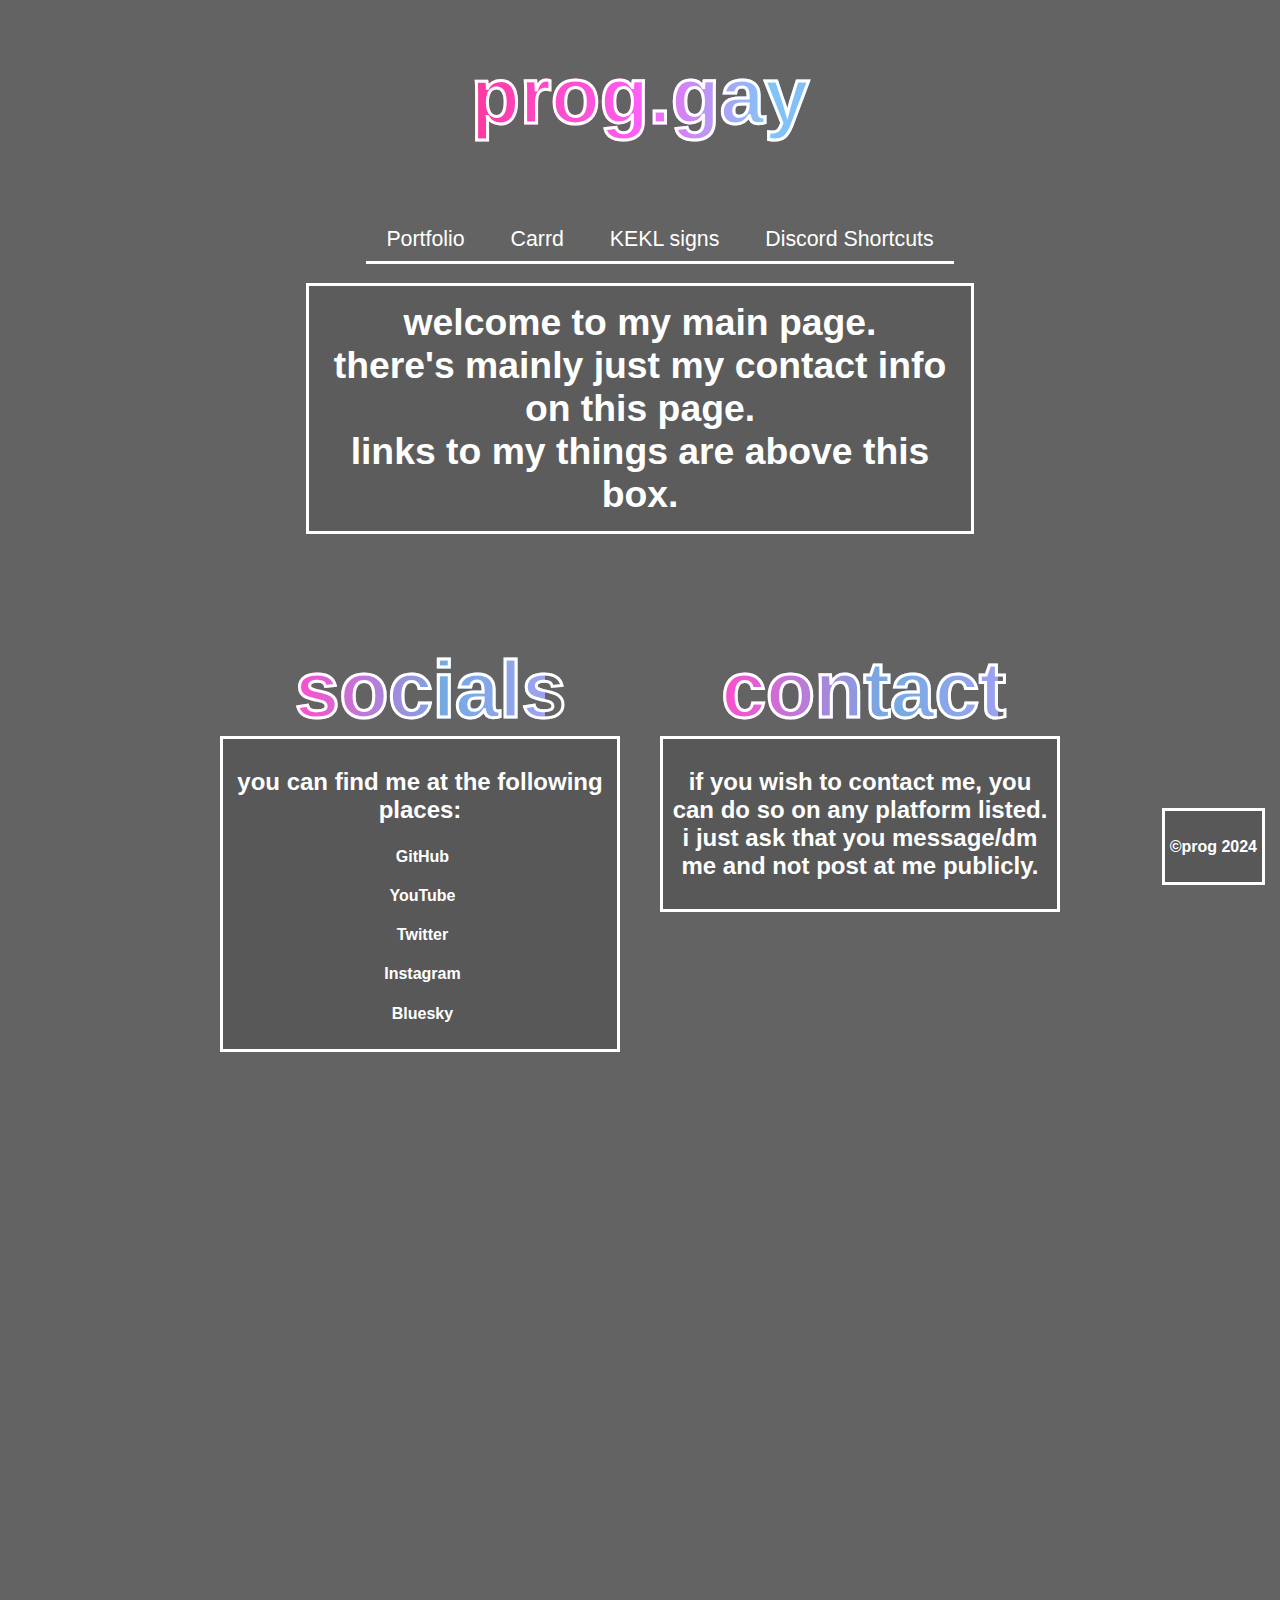
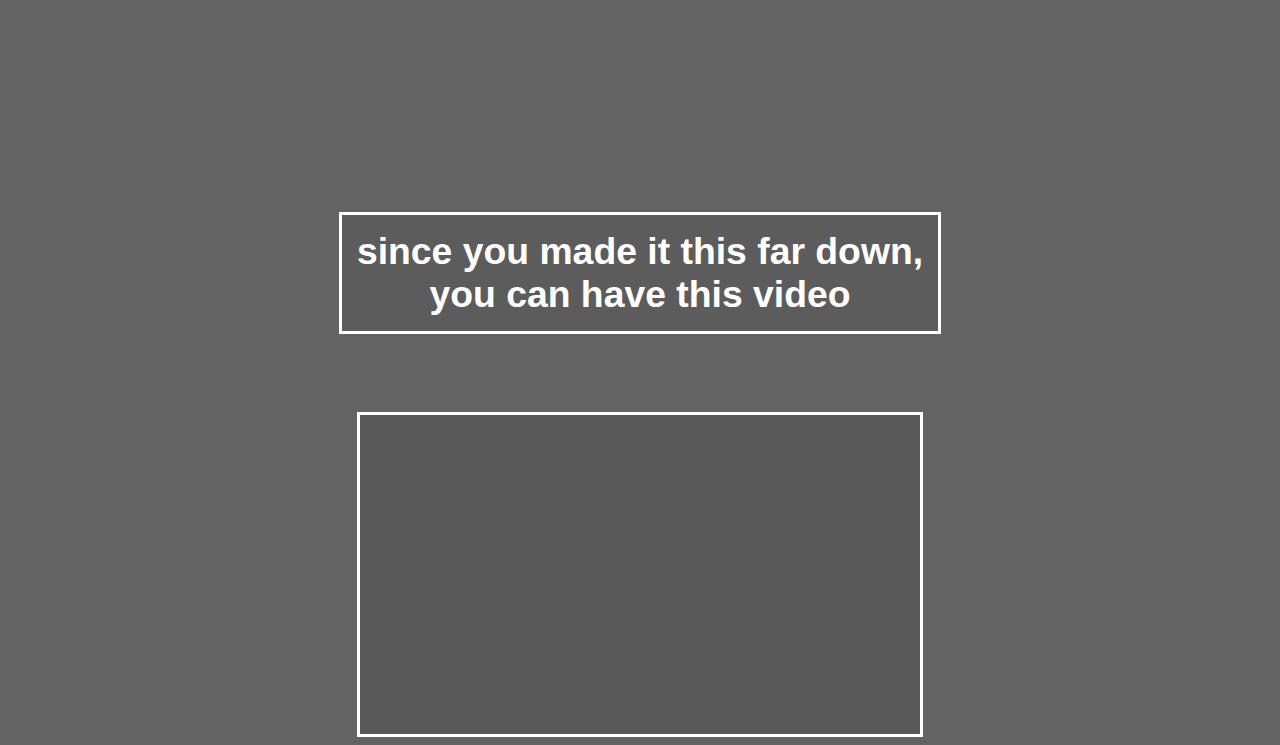
==== index.html @ 4d346a8a "add a bad card page" ====
<!DOCTYPE html>
<html>
<head>
    <title>prog.gay</title>
    <link rel="stylesheet" href="main.css" type="text/css">
    <meta property="og:title" content="prog">
    <meta property="og:description" content="me">
    <meta property="og:image" content="https://prog.gay/files/misc/pfp.png">
    <meta name="theme-color" content="#ffb3b4" data-react-helmet="true">
    <style>
        html {
            overflow-y: scroll;
            scrollbar-width: none; /* Firefox */
            -ms-overflow-style: none;  /* Internet Explorer 10+ */
        }
        html::-webkit-scrollbar { /* WebKit */
            width: 0;
            height: 0;
        }
    </style>
</head>
<body>
<div id="title">
<h1 class="gradtext">prog.gay</h1>
<div id="nav">
<ul> 
    <li>
        <a href="recents.html" rel="noopener noreferrer">
            <span class="item">Portfolio</span>
        </a>
    </li>
    <li>
        <a href="card.html" rel="noopener noreferrer">
            <span class="item">Carrd</span>
        </a>
    </li>
    <li>
        <a href="kekl.html" rel="noopener noreferrer">
            <span class="item">KEKL signs</span>
        </a>
    </li>
    <li>
        <a href="discCuts.html" rel="noopener noreferrer">
            <span class="item">Discord Shortcuts</span>
        </a>
    </li>
</ul>
</div>
</div>

<h2 id="about" class="center">welcome to my main page.<br>there's mainly just my contact info on this page.<br>links to my things are above this box.</h2>
<div class="spacer" style="height:50px">
    <br>
</div>
<div id="infoBox" class ="center">
    <div id="socials" class="infoBoxItem">
        <h1 class="gradtextSmall center" style="background-size:120%; padding-right:50px;">socials</h2>
        <div class="genBox center">
            <h3>you can find me at the following places:</h3>
            <ul class="listOfSocials">
                <li><a href="https://github.com/progamer63" target="_blank" rel="noopener noreferrer"><span class="social"><h4>GitHub</h4></span></a></li>
                <li><a href="https://www.youtube.com/@awesomeyoutubehandlewowitslong/" target="_blank" rel="noopener noreferrer"><span class="social"><h4>YouTube</h4></span></a></li>
                <li><a href="https://twitter.com/progdotgay" target="_blank" rel="noopener noreferrer"><span class="social"><h4>Twitter</h4></span></a></li>
                <li><a href="https://www.instagram.com/prog.gay/" target="_blank" rel="noopener noreferrer"><span class="social"><h4>Instagram</h4></span></a></li>
                <li><a href="https://bsky.app/profile/prog.gay/" target="_blank" rel="noopener noreferrer"><span class="social"><h4>Bluesky</h4></span></a></li>
            </ul>
        </div>
    </div>
    <div id="contact" class="infoBoxItem">
        <h1 class="gradtextSmall  center" style="background-size:120%; padding-right:77px;">contact</h2>
        <div class="genBox center">
            <h3>if you wish to contact me, you can do so on any platform listed. <br>i just ask that you message/dm me and not post at me publicly.</h3>
        </div>
    </div>
</div>
<div class="spacer" style="height:700px">
    <br>
</div>
<h2 id="about" class="center">since you made it this far down,<br>you can have this video</h2>
<div class="spacer">
    <br>
</div>
<div class="vidBox" ><iframe width="560" height="315" src="https://www.youtube-nocookie.com/embed/GJDNkVDGM_s" title="YouTube video player" frameborder="0" allow="autoplay; encrypted-media;" allowfullscreen=""></iframe></div>
<div id="cright">
    <h4>©prog 2024</h4>
</div>
</body>
</html>
---- main.css ----
html {
        min-height: 100%;
        font-family:'Segoe UI', Tahoma, Geneva, Verdana, sans-serif;
    }

    body {
        background-repeat: no-repeat;
        background-attachment: fixed;
        background: #636363;
    }
    h1 {
        font-size: 60pt;
        margin-top: 50px;
        text-align: center;
    }
    h2 {
        font-size: 28pt;
        color:white;
        text-align:center;
    }
    h3 {
        font-size: 18pt;
        color:white;
        text-align:center;
    }
    h4 {
        font-size: 12pt;
        color:white;
        text-align:center;
    }
    p {
        font-size: 15pt;
        color:white;
    }
    .clickable:hover {
      color:#87cefa;
      text-decoration: underline;
    }
    #about{
        margin-top:none;
        border:#ffffff solid 3px;
        background-color:#58585891;
        padding:15px;
        width:fit-content;
        max-width:50%;
    }
    #cright{
        bottom:15px;
        right:0;
        position:fixed;
        margin-right:15px;
        border:#ffffff solid 3px;
        background-color:#585858;
        padding:5px;
    }
      #jumpCont{
        bottom:15px;
        right:0;
        position:fixed;
        margin-right:150px;
        border:#ffffff solid 3px;
        background-color:#585858;
        padding:5px;
    }
    #jumpCont h4:hover{
        color:#ff67c5;
    }
    #nameBLeft{
        bottom:0;
        left:0;
        position:fixed;
        margin-left:15px;
    }
    #topButton {
        display:flex;
        justify-content: center;
    }
    #topButton h3:hover{
        color:#ff67c5;
    }
    .aboutMeCont{
        width:100%;
    }
    .aboutmeChi div{
        float: left;
        clear: none;
        position:relative;
    }
    .aboutMe{
        max-width:200px;
        border:#ffffff solid 3px;
        background-color:#58585891;
    }
    .aboutMeChi:first-child{
        margin-right:20px;
    }
    .center{
        margin: 0 auto;
        width: 50%;
    }
    .gradtext{
        background-image:linear-gradient(90deg, rgba(255,35,117,1) 30%, rgba(255,95,246,1) 50%, rgba(129,197,247,1) 60%, rgba(129,154,255,1) 80%, rgba(29,29,255,1) 100%);
        background-size:auto;
        background-clip:text;
        background-repeat:no-repeat; 
        -webkit-background-clip:text;
        -webkit-text-fill-color:transparent;
        -moz-background-clip: text;
        -webkit-text-stroke-width: 3px;
        -webkit-text-stroke-color:white;
    }
    .gradtextSmall{
      background-image:linear-gradient(90deg, rgba(255,76,206,1) 0%, rgba(115,171,226,1) 50%, rgba(178,157,247,1) 100%);
      background-size:auto;
      background-clip:text;
      background-repeat:no-repeat; 
      -webkit-background-clip:text;
      -webkit-text-fill-color:transparent;
      -moz-background-clip: text;
      -webkit-text-stroke-width: 3px;
      -webkit-text-stroke-color:white;
    }
    .imgs{
        display:flex;
        flex-flow: row wrap;
        width:95%;
        justify-content: center;
        flex:5;

    }
    .photo{
        padding: 10px;
        height: 520px;
    }
    .photo img{
        width: 100%;
        height:100%;
        border: 3px solid #ffff;
    }
    .genBox{
        border:#ffffff solid 3px;
        background-color:#585858;
        padding:5px;
        width:fit-content;
    }
    .vidBox{
      border:#ffffff solid 3px;
      background-color:#585858;
      margin: 0 auto;
      width:fit-content;
  }
    .spacer{
        padding:30px;
    }
    .spacerHalf{
      padding:15px;
  }
  .whiteText{
    color: white;
  }
  .textLeft{
    text-align: left;
  }
    #nav ul {
        list-style-type: none;
      }
      
      #nav a {
        text-decoration: none;
      }
      #nav li {
        display:inline;
      }
      #nav ul a {
        padding: 10px 20px;
        border-bottom: 3px solid white;
        color:white;
        font-size:16pt;
        text-align:center;
        width:fit-content;
      }
      #nav{
        display:flex;
        justify-content: center;
        padding:15px;
      }
      li, a{
        text-decoration: none;
        list-style-type: none;
      }
      #contact h4, #socials h4{
      transition: all .5s ease;
        position:relative;
        display:block;
      }
      #contact .social, #socials .social{
        text-decoration-line: none; 
      }
      #contact h4:hover, #socials h4:hover{
        transition: all .5s ease;
        background-image:linear-gradient(90deg, rgba(255,76,206,1) 0%, rgba(115,171,226,1) 50%, rgba(178,157,247,1) 100%);
        background-size:auto;
        background-clip:text;
        background-repeat:no-repeat; 
        -webkit-background-clip:text;
        -webkit-text-fill-color:transparent;
        -moz-background-clip: text;
      }
      #contact ul {
        list-style:none;
        padding-left:0;
      }
      .item{
        transition: all .5s ease;
        color:white;
      }
      .item:hover{
      transition: all .5s ease;
      font-size:24pt;
      background-image:linear-gradient(90deg, rgba(255,76,206,1) 0%, rgba(115,171,226,1) 50%, rgba(178,157,247,1) 100%);
      background-size:auto;
      background-clip:text;
      background-repeat:no-repeat; 
      -webkit-background-clip:text;
      -webkit-text-fill-color:transparent;
      -moz-background-clip: text;
      }
      #shortsTab td{
        color:white;
        padding: 5px;
      }
      #infoBox {
        display:flex;
        flex-flow: row wrap;
        width:95%;
        justify-content: center;
        flex:5;
      }
      .infoBoxItem {
        padding:0px 20px 0px 20px;
        width:400px;
      }
      .listOfSocials {
        text-align:center;
        justify-content:center;
      }
      .listOfSocials li {
        margin-left:-35px;
      }
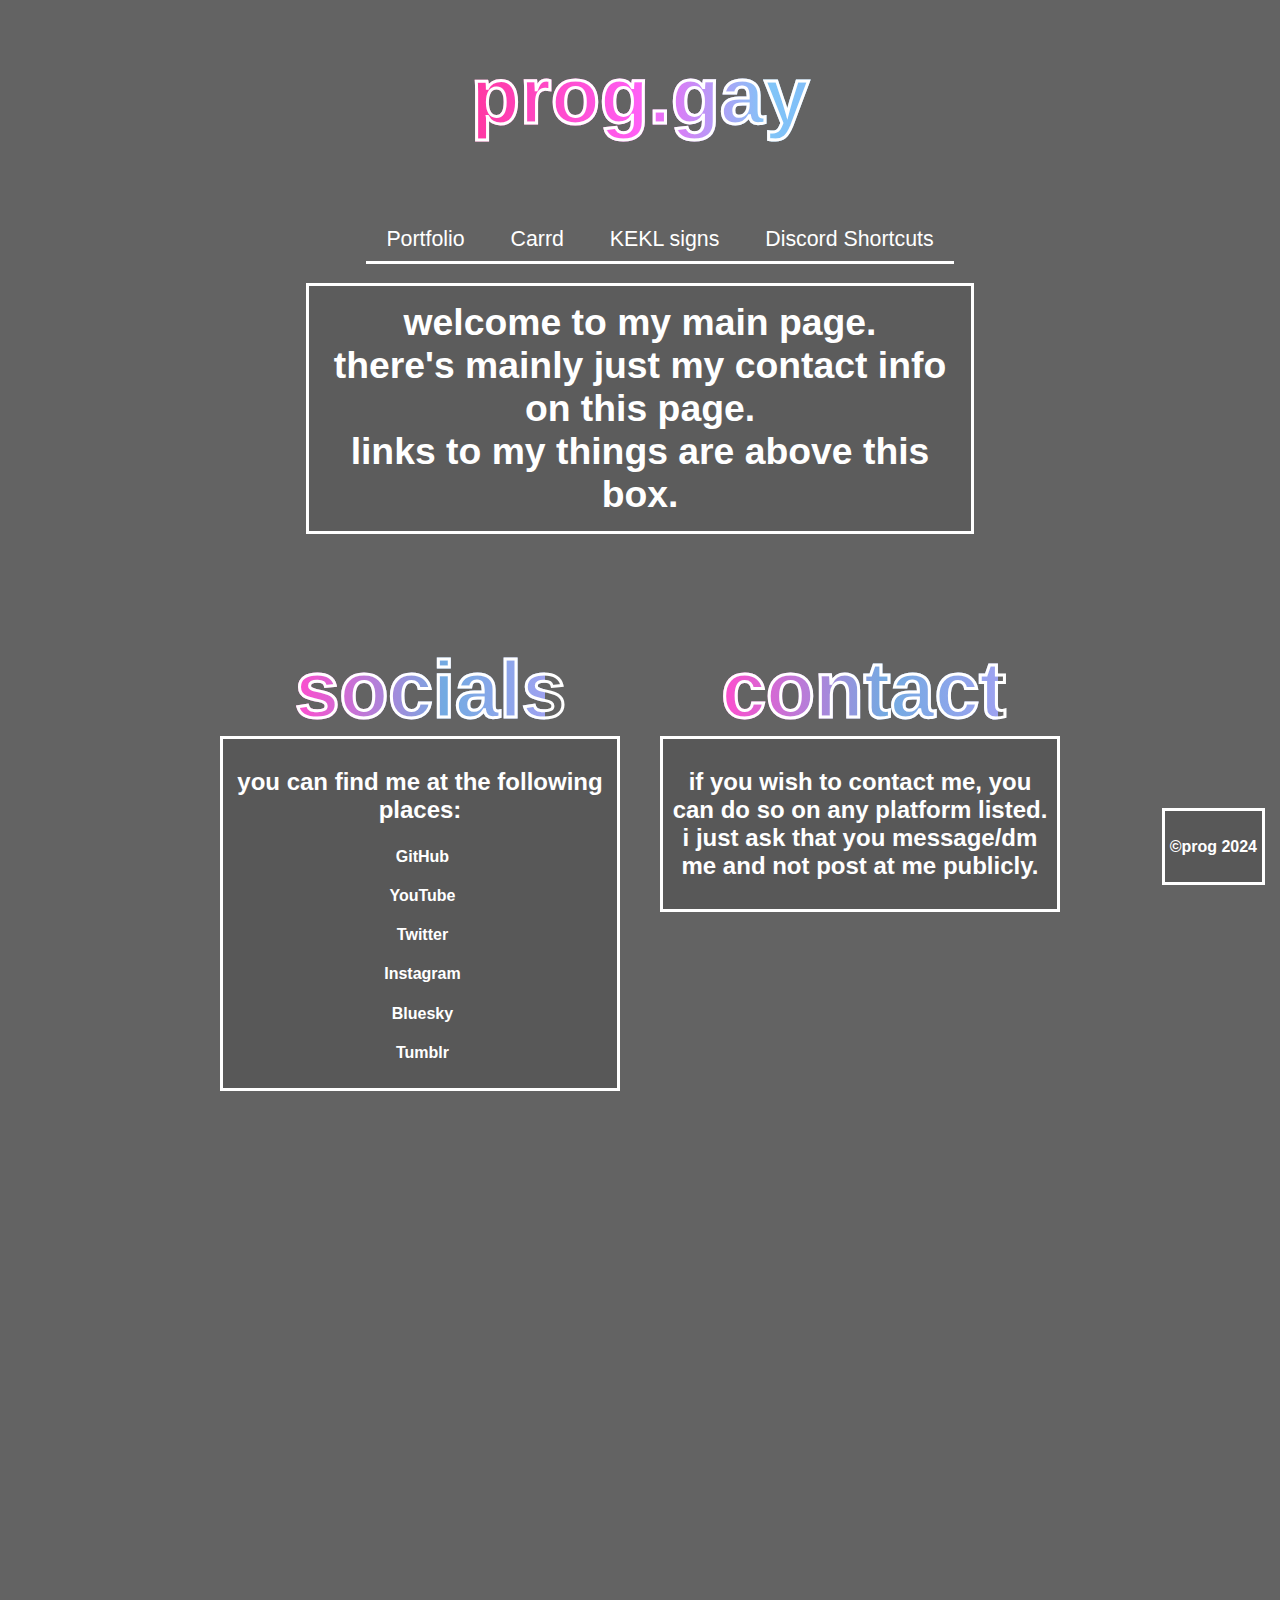
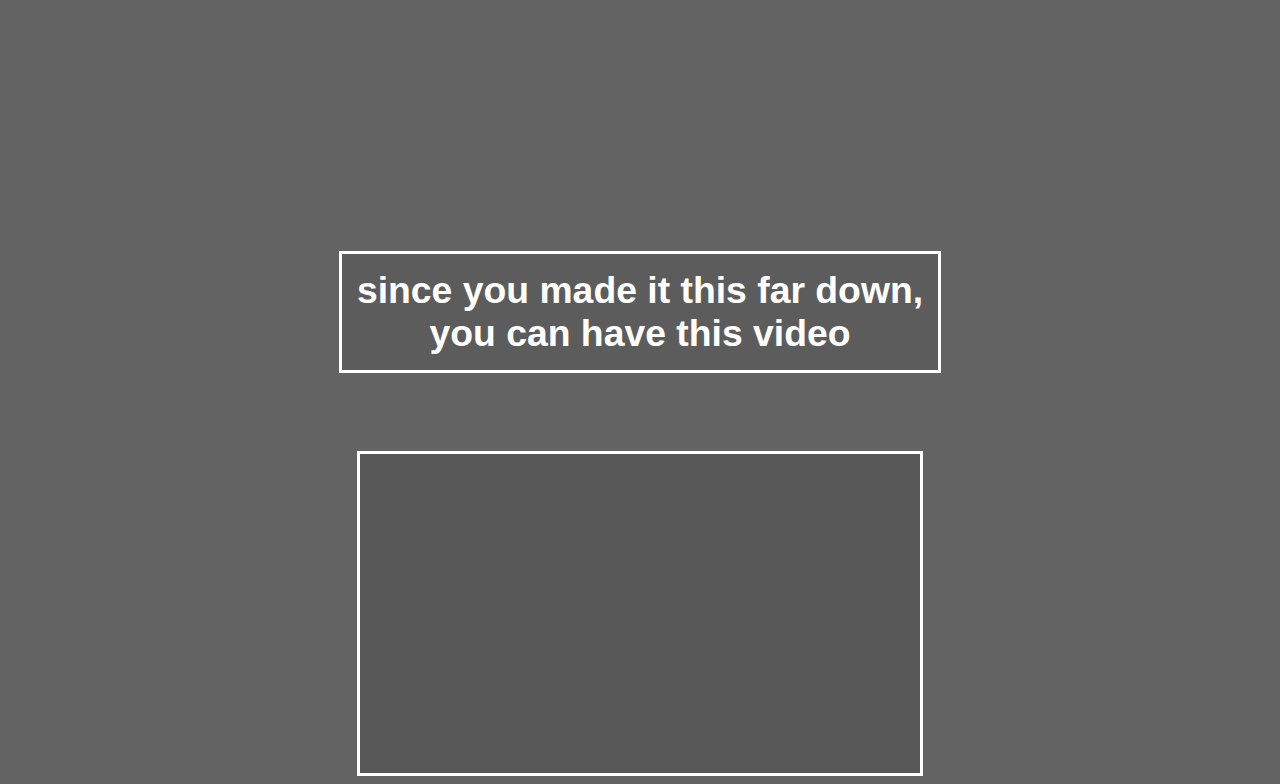
==== commit 75384a18: "make card useful + the embed for opengraph" ====
--- a/index.html
+++ b/index.html
@@ -3,9 +3,12 @@
 <head>
     <title>prog.gay</title>
     <link rel="stylesheet" href="main.css" type="text/css">
-    <meta property="og:title" content="prog">
-    <meta property="og:description" content="me">
-    <meta property="og:image" content="https://prog.gay/files/misc/pfp.png">
+    <meta property="og:title" content="prog.gay">
+    <meta property="og:url" content="https://prog.gay/card">
+    <meta property="og:description" content="&#10;they/it/any&#10;i vibe :3">
+    <meta property="og:image" content="https://prog.gay/files/misc/pfp2.png">
+    <meta property="og:image:width" content="256">
+    <meta property="og:image:height" content="256">
     <meta name="theme-color" content="#ffb3b4" data-react-helmet="true">
     <style>
         html {
@@ -63,6 +66,7 @@
                 <li><a href="https://twitter.com/progdotgay" target="_blank" rel="noopener noreferrer"><span class="social"><h4>Twitter</h4></span></a></li>
                 <li><a href="https://www.instagram.com/prog.gay/" target="_blank" rel="noopener noreferrer"><span class="social"><h4>Instagram</h4></span></a></li>
                 <li><a href="https://bsky.app/profile/prog.gay/" target="_blank" rel="noopener noreferrer"><span class="social"><h4>Bluesky</h4></span></a></li>
+                <li><a href="https://proggay.tumblr.com/" target="_blank" rel="noopener noreferrer"><span class="social"><h4>Tumblr</h4></span></a></li>
             </ul>
         </div>
     </div>
--- a/main.css
+++ b/main.css
@@ -246,4 +246,20 @@
       }
       .listOfSocials li {
         margin-left:-35px;
-      }+      }
+
+ul.cardSocials{
+  list-style-type: none;
+  margin:0;
+  padding:0;
+  overflow:hidden;
+}
+.cardSocials > li {
+  float:left;
+}
+.cardSocials > li a {
+  display:block;
+  text-align:center;
+  padding:0 12px 0 12px;
+
+}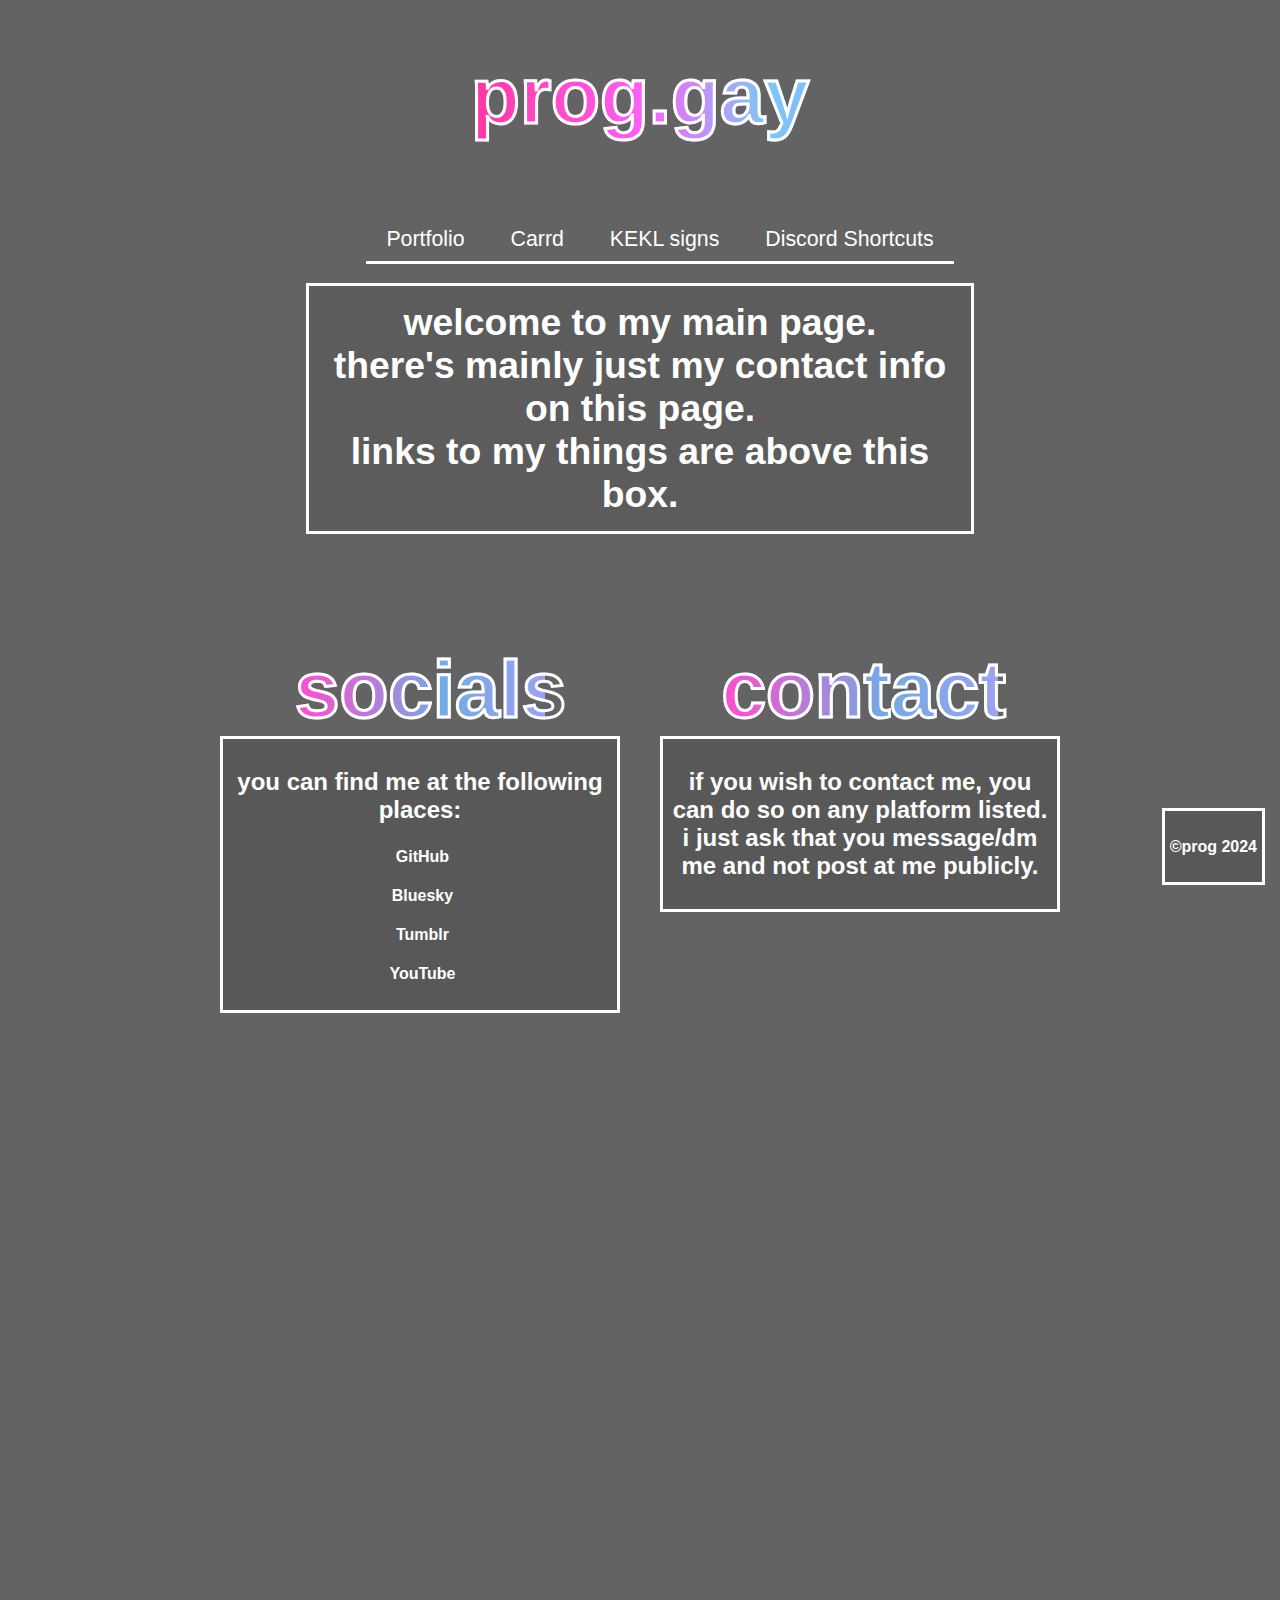
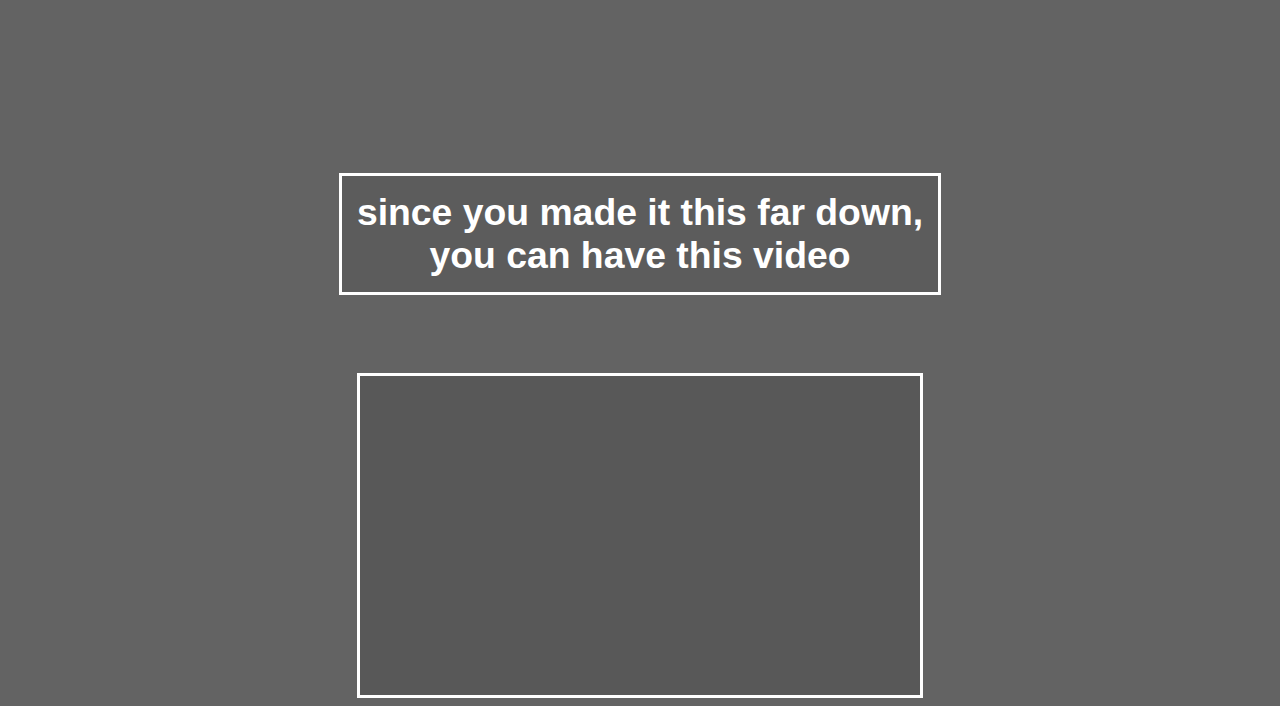
==== commit 54d5902b: "byebye twitter :3" ====
--- a/index.html
+++ b/index.html
@@ -4,9 +4,9 @@
     <title>prog.gay</title>
     <link rel="stylesheet" href="main.css" type="text/css">
     <meta property="og:title" content="prog.gay">
-    <meta property="og:url" content="https://prog.gay/card">
+    <meta property="og:url" content="https://prog.gay/">
     <meta property="og:description" content="&#10;they/it/any&#10;i vibe :3">
-    <meta property="og:image" content="https://prog.gay/files/misc/pfp2.png">
+    <meta property="og:image" content="https://prog.gay/files/misc/pfp3.png">
     <meta property="og:image:width" content="256">
     <meta property="og:image:height" content="256">
     <meta name="theme-color" content="#ffb3b4" data-react-helmet="true">
@@ -24,7 +24,7 @@
 </head>
 <body>
 <div id="title">
-<h1 class="gradtext">prog.gay</h1>
+<h1 class="gradtext">prog<a href="/2000s.html" rel="noopener noreferrer" class="aDot">.</a>gay</h1>
 <div id="nav">
 <ul> 
     <li>
@@ -62,11 +62,9 @@
             <h3>you can find me at the following places:</h3>
             <ul class="listOfSocials">
                 <li><a href="https://github.com/progamer63" target="_blank" rel="noopener noreferrer"><span class="social"><h4>GitHub</h4></span></a></li>
-                <li><a href="https://www.youtube.com/@awesomeyoutubehandlewowitslong/" target="_blank" rel="noopener noreferrer"><span class="social"><h4>YouTube</h4></span></a></li>
-                <li><a href="https://twitter.com/progdotgay" target="_blank" rel="noopener noreferrer"><span class="social"><h4>Twitter</h4></span></a></li>
-                <li><a href="https://www.instagram.com/prog.gay/" target="_blank" rel="noopener noreferrer"><span class="social"><h4>Instagram</h4></span></a></li>
                 <li><a href="https://bsky.app/profile/prog.gay/" target="_blank" rel="noopener noreferrer"><span class="social"><h4>Bluesky</h4></span></a></li>
                 <li><a href="https://proggay.tumblr.com/" target="_blank" rel="noopener noreferrer"><span class="social"><h4>Tumblr</h4></span></a></li>
+                <li><a href="https://www.youtube.com/@awesomeyoutubehandlewowitslong/" target="_blank" rel="noopener noreferrer"><span class="social"><h4>YouTube</h4></span></a></li>
             </ul>
         </div>
     </div>
--- a/main.css
+++ b/main.css
@@ -27,6 +27,11 @@
         font-size: 12pt;
         color:white;
         text-align:center;
+    }
+    h5 {
+      font-size: 10pt;
+      color:white;
+      text-align:center;
     }
     p {
         font-size: 15pt;
@@ -247,19 +252,40 @@
       .listOfSocials li {
         margin-left:-35px;
       }
-
-ul.cardSocials{
-  list-style-type: none;
-  margin:0;
-  padding:0;
-  overflow:hidden;
-}
-.cardSocials > li {
-  float:left;
-}
-.cardSocials > li a {
-  display:block;
-  text-align:center;
-  padding:0 12px 0 12px;
-
-}+      .cardSocials {
+        margin:0;
+        padding:0;
+        overflow:hidden;
+      }
+      .cardSocials ul {
+        list-style-type: none;
+      }
+      .cardSocialsItem {
+        float:left;
+      }
+      .cardSocialsItem a {
+        display:block;
+        text-align:center;
+        padding:0 12px 0 12px;
+      }
+      .artWrapper {
+        display:grid;
+        grid-template-rows:auto;
+        grid-template-columns:1fr 1fr 1fr;
+      }
+      .artItem {
+        padding:4px;
+      }
+      .hoverGrad:hover {
+        transition: all .5s ease;
+        background-image:linear-gradient(90deg, rgba(255,76,206,1) 0%, rgba(115,171,226,1) 50%, rgba(178,157,247,1) 100%);
+        background-size:auto;
+        background-clip:text;
+        background-repeat:no-repeat; 
+        -webkit-background-clip:text;
+        -webkit-text-fill-color:transparent;
+        -moz-background-clip: text;
+      }
+      .aDot:visited {
+        color: white;
+      }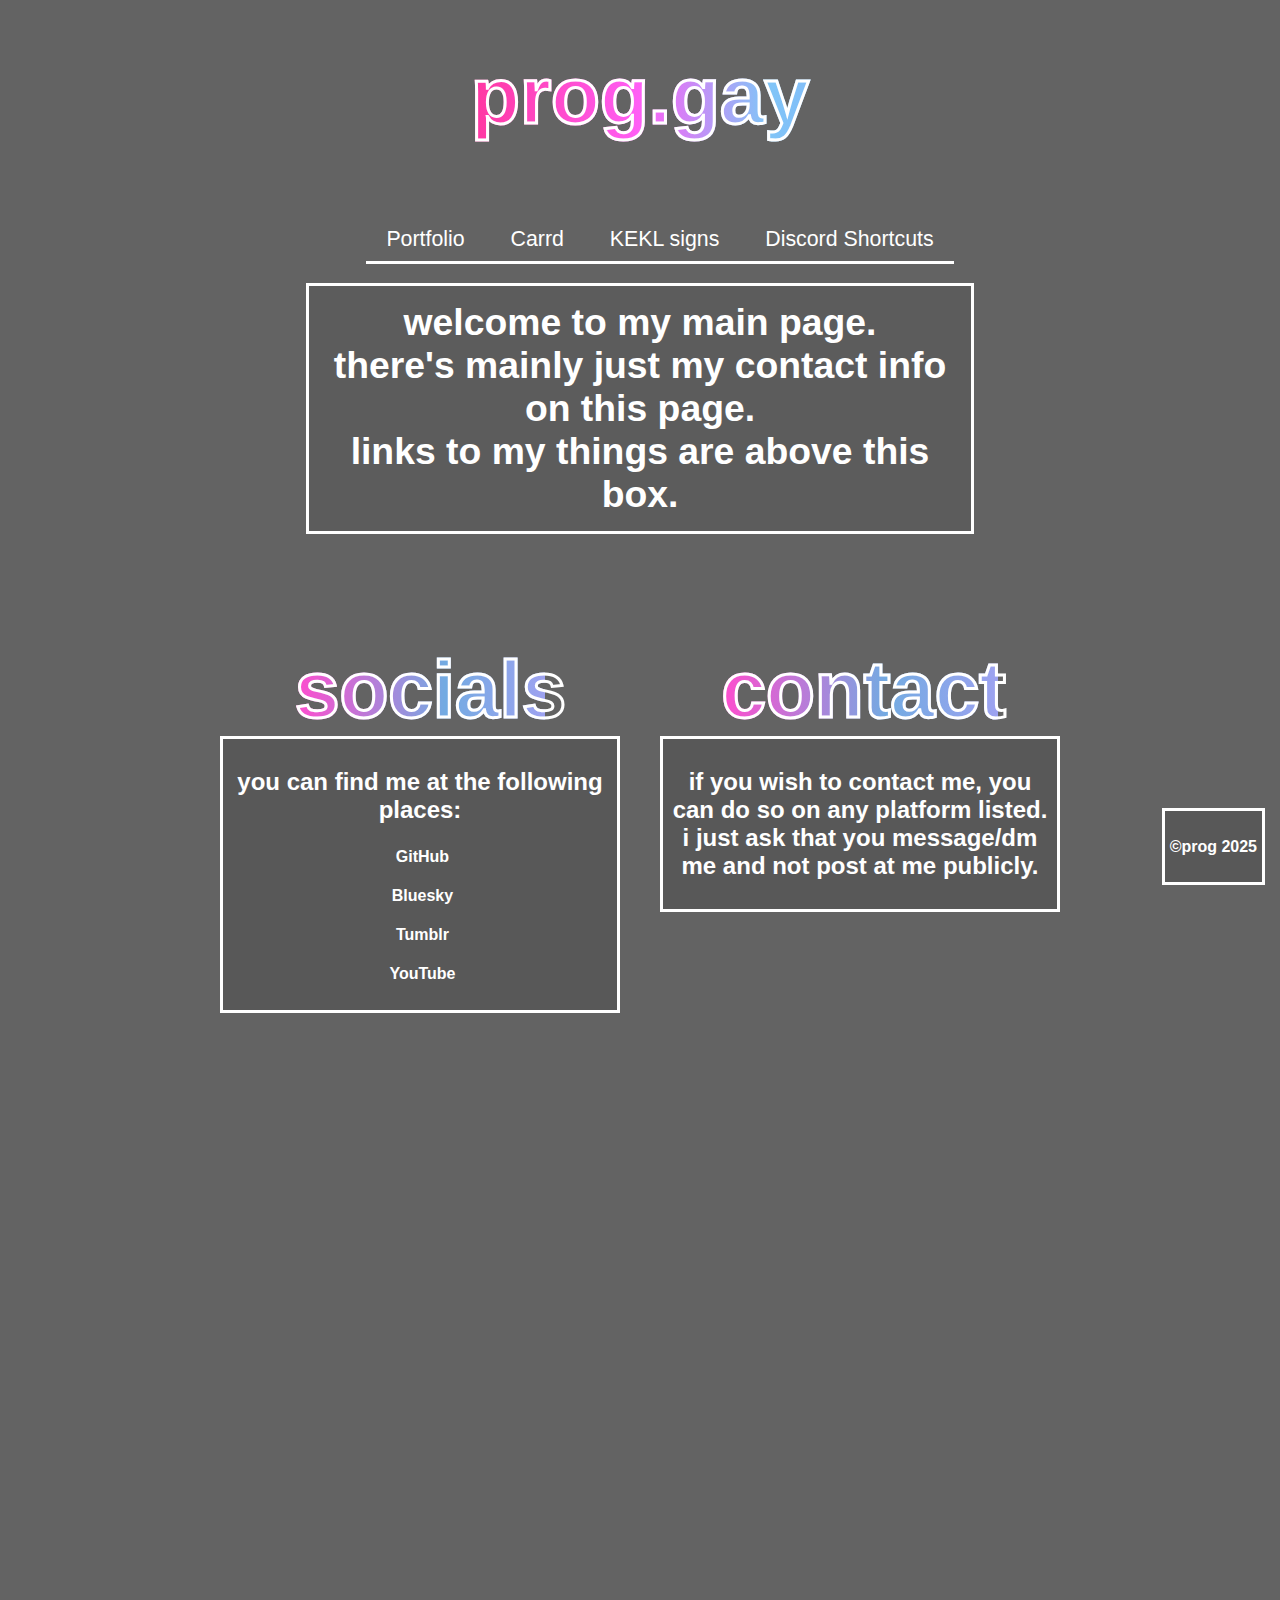
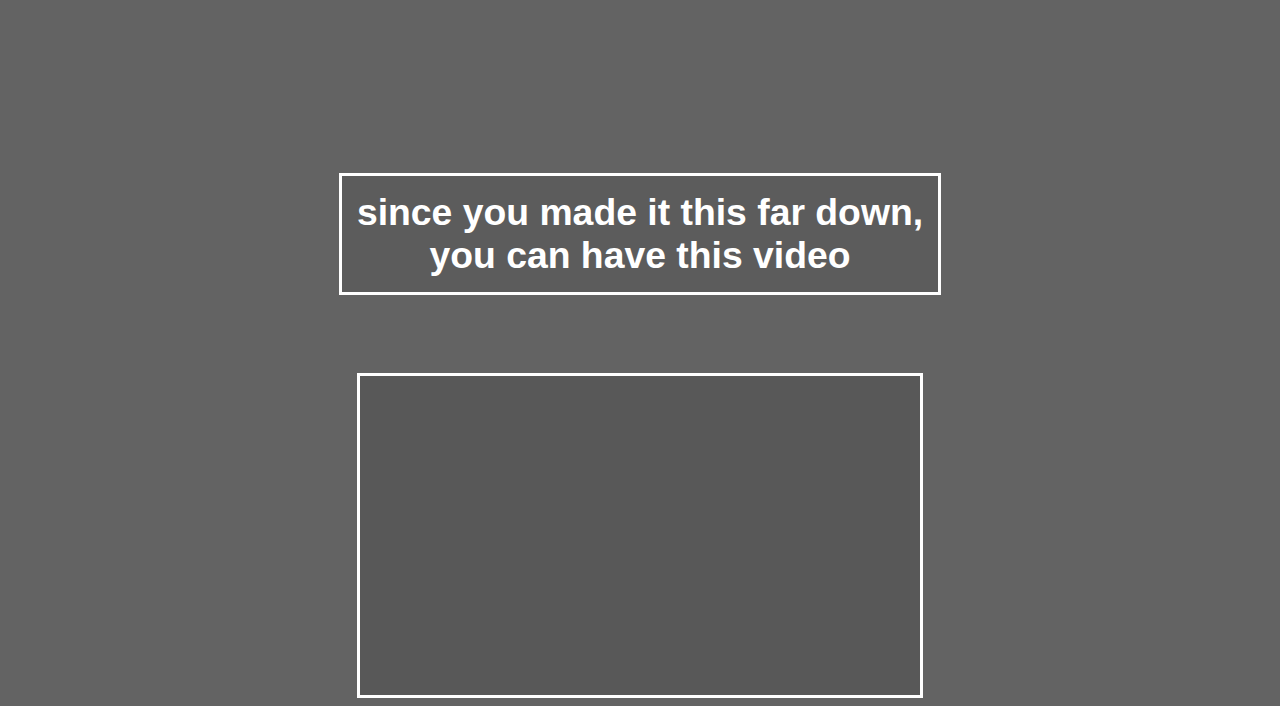
==== commit ae9c2aff: "2025 + 100th KEKL update/fix" ====
--- a/index.html
+++ b/index.html
@@ -84,7 +84,7 @@
 </div>
 <div class="vidBox" ><iframe width="560" height="315" src="https://www.youtube-nocookie.com/embed/GJDNkVDGM_s" title="YouTube video player" frameborder="0" allow="autoplay; encrypted-media;" allowfullscreen=""></iframe></div>
 <div id="cright">
-    <h4>©prog 2024</h4>
+    <h4>©prog 2025</h4>
 </div>
 </body>
 </html>